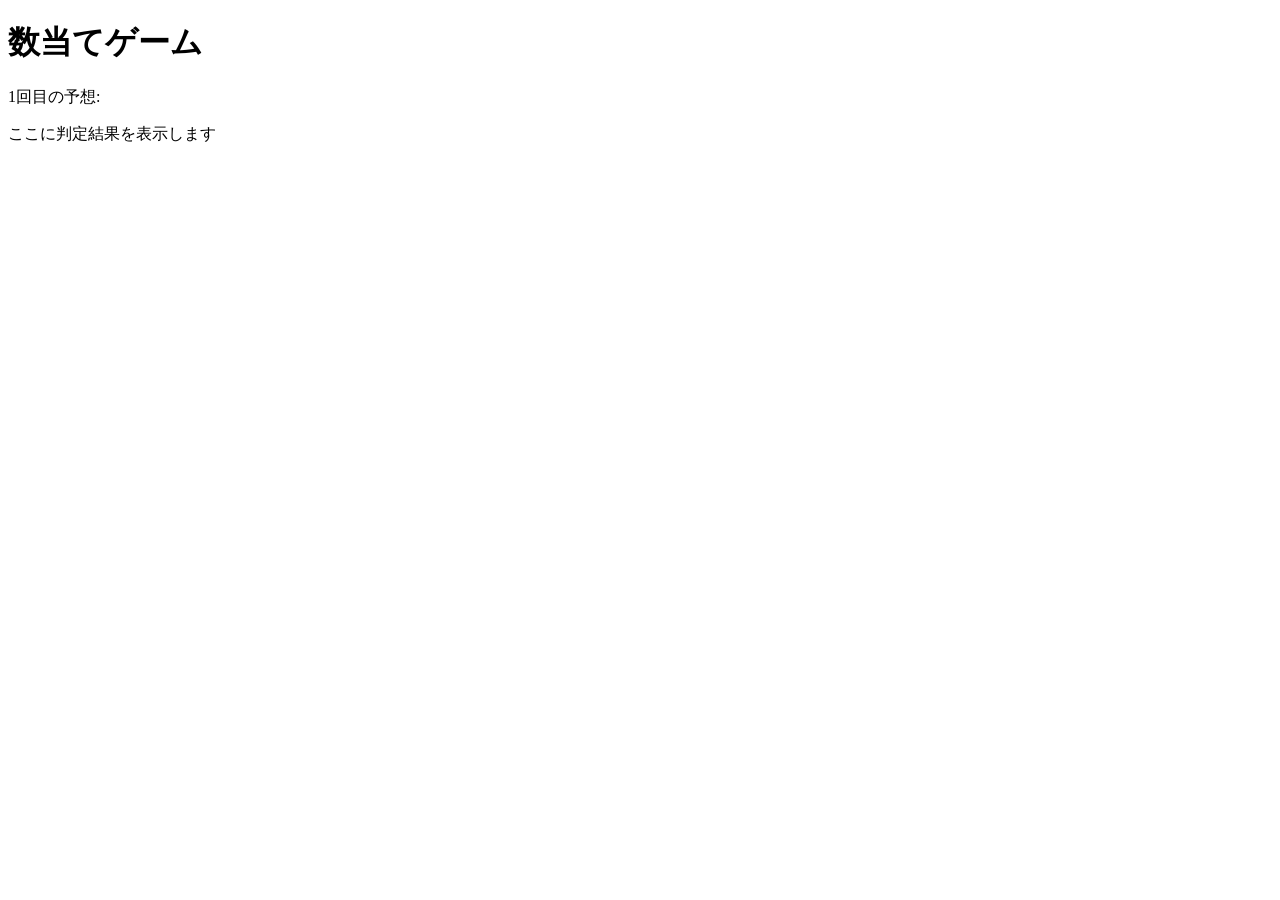
==== kazuate.html @ e2822beb "edit" ====
<!-- 課題4-1: 数当てゲーム -->

<!DOCTYPE html>
<html>
  <head>
    <meta charset="utf-8">
    <title>数当てゲーム</title>
    <script src="kazuate.js" defer></script>
  </head>
  <body>
    <h1>数当てゲーム</h1>
    <p>
        <span id="kaisu">1</span>回目の予想: 
        <!-- ここにテキストボックスとボタンを設置 -->
    </p>
    <p id="result">ここに判定結果を表示します</p>
</html>
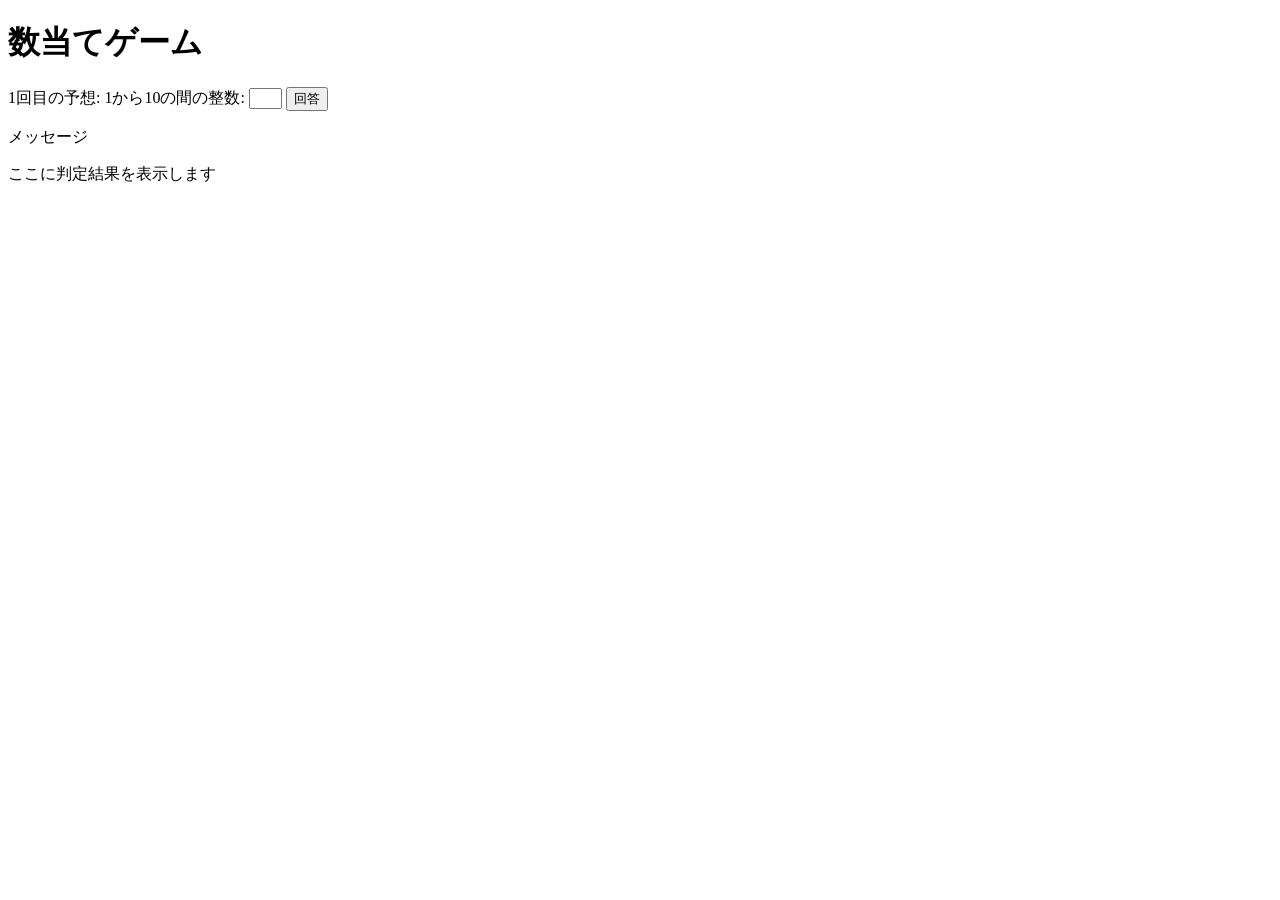
==== commit d0f61079: "edit" ====
--- a/kazuate.html
+++ b/kazuate.html
@@ -12,6 +12,10 @@
     <p>
         <span id="kaisu">1</span>回目の予想: 
         <!-- ここにテキストボックスとボタンを設置 -->
+         <label for="kazu">1から10の間の整数: </label>
+         <input type="text" name="kazu" id="kazu" size="2"> 
+         <button id="print">回答</button>
+         <p id="message">メッセージ</p>
     </p>
     <p id="result">ここに判定結果を表示します</p>
 </html>
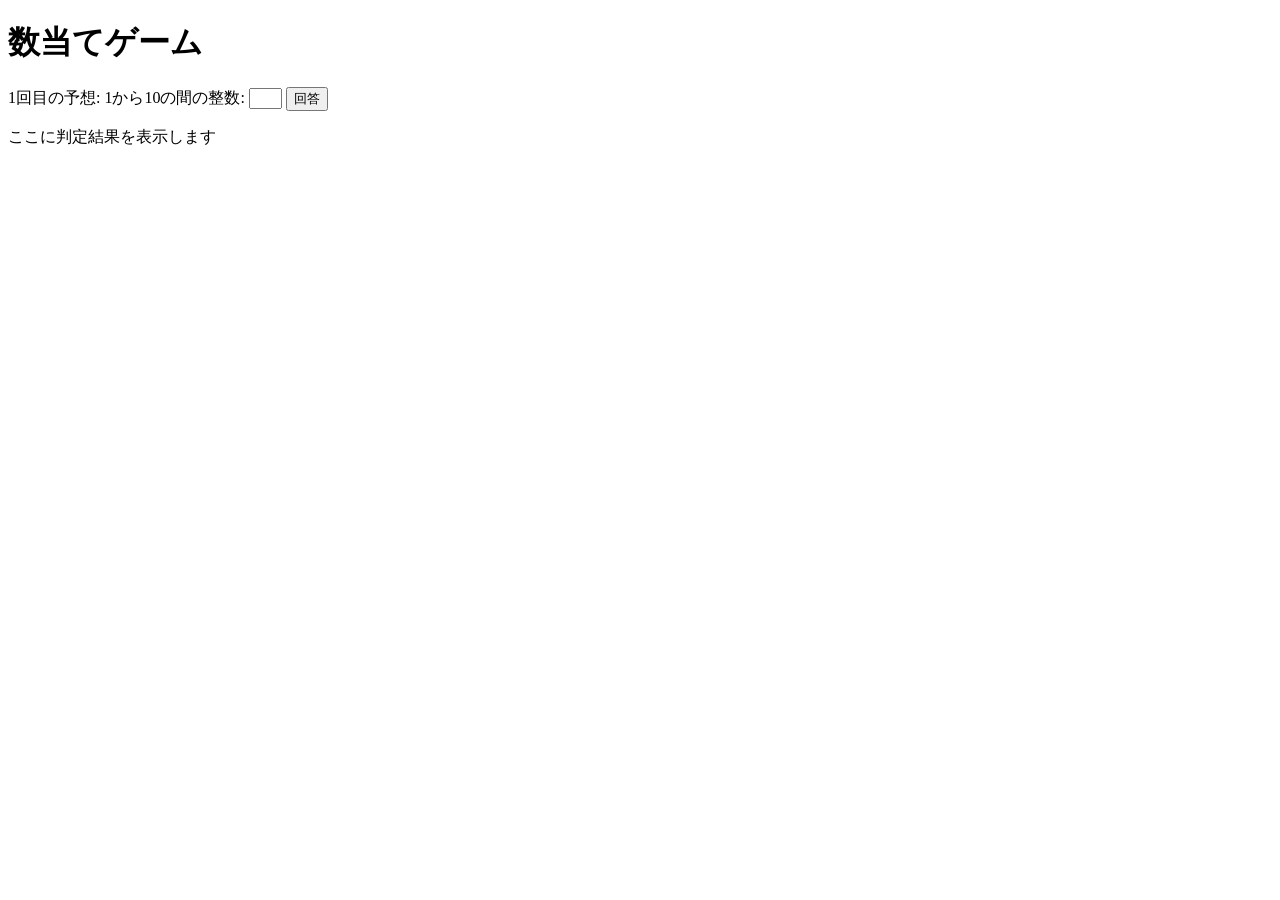
==== commit 1c32129f: "edit" ====
--- a/kazuate.html
+++ b/kazuate.html
@@ -15,7 +15,7 @@
          <label for="kazu">1から10の間の整数: </label>
          <input type="text" name="kazu" id="kazu" size="2"> 
          <button id="print">回答</button>
-         <p id="message">メッセージ</p>
+         <p id="message"></p>
     </p>
     <p id="result">ここに判定結果を表示します</p>
 </html>
